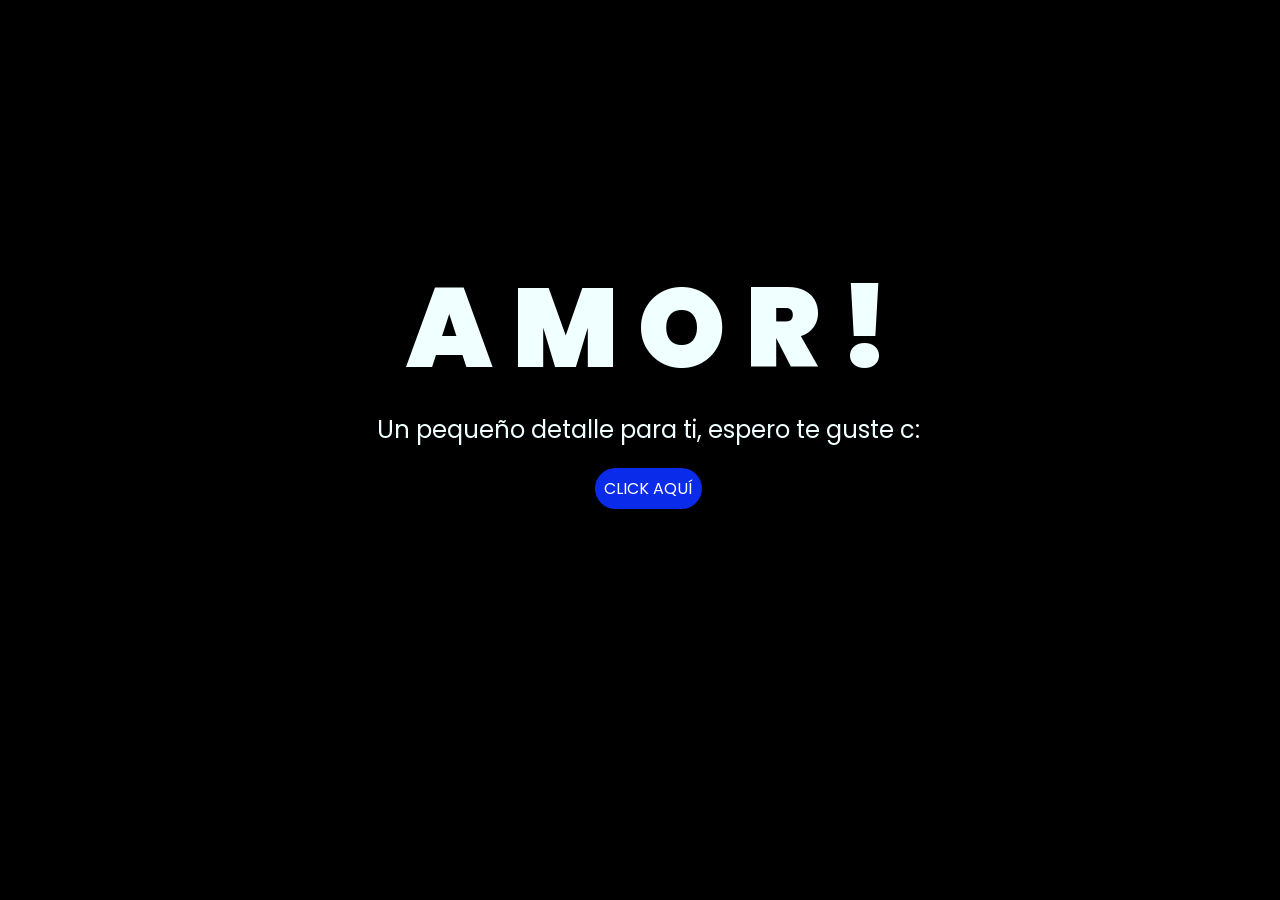
==== index.html @ d90cb4e6 "add: make index." ====
﻿<!DOCTYPE html>
<html lang="es">

<head>
    <meta charset="UTF-8">
    <meta http-equiv="X-UA-Compatible" content="IE=edge">
    <meta name="viewport" content="width=device-width, initial-scale=1.0">
    <link rel="stylesheet" href="css/style.css">
    <link rel="icon" href="images/flowers.png" type="image/x-icon">
    <title>Para ti mi noviecita bonita</title>
</head>

<body>
<div class="greetings">
    <span>A</span>
    <span>M</span>
    <span>O</span>
    <span>R</span>
    <span>!</span>
</div>
<div class="description">
    <span>Un pequeño detalle para ti, espero te guste c: </span>
</div>
<div class="button">
    <button class="botones">
        <a href="flower.html" style="color: #fff;">CLICK AQUÍ</a>
    </button>
</div>

<div id="corazones"></div>

<script>
    const contenedor = document.getElementById('corazones');
    const totalCorazones = 25;

    for (let i = 0; i < totalCorazones; i++) {
        const corazon = document.createElement('div');
        corazon.className = 'corazon';
        corazon.style.left = Math.random() * 100 + '%';
        corazon.style.animationDelay = Math.random() * 10 + 's';
        corazon.style.animationDuration = (10 + Math.random() * 6) + 's';
        contenedor.appendChild(corazon);
    }
</script>

</body>

</html>
---- css/style.css ----
﻿@import url('https://fonts.googleapis.com/css2?family=Poppins:ital,wght@0,500;1,900&display=swap');
*{
    font-family: 'Poppins',cursive;
}
body{
    color: azure;
    width: 100%;
    height: 82vh;
    display: flex;
    flex-direction: column;
    align-items: center;
    justify-content: center;
    background-color: black;
    /* padding-top: -30; */
}

.botones{
    padding: 9px;
    border-radius: 80px;
    background-color: transparent;
    border: none;
}

.botones a{
    background-color: #0a2be9;
    padding: 9px;
    border-radius: 80px;
    -webkit-border-radius: 80px;
    -moz-border-radius: 80px;
    -ms-border-radius: 80px;
    -o-border-radius: 80px;

}

.botones a:focus{
    background-color: rgb(50, 194, 194);
}

.greetings{
    font-size: 7rem;
    font-weight: 900;
}
.greetings > span{
    animation: glow 2.5s ease-in-out infinite;
}
@keyframes glow{
    0%, 100%{
        color: #fff;
        text-shadow: 0 0 12px #39c6d6, 0 0 50px #39c6d6, 0 0 100px #39c6d6;
    }
    10%, 90%{
        color: #111;
        text-shadow: none;
    }
}
.greetings > span:nth-child(2){
    animation-delay: .2s ;
}
.greetings > span:nth-child(3){
    animation-delay: .4s ;
}
.greetings > span:nth-child(4){
    animation-delay: .6s;
}
.greetings > span:nth-child(5){
    animation-delay: .8s;
}
.greetings > span:nth-child(6){
    animation-delay: 1s;
}

.description{
    font-size: 1.5rem;
    margin-bottom: 20px;
}

.button a{
    text-decoration: none;
    font-size: 1rem;
    color: #111;
}

@media screen and (max-width:574px){
    .greetings{
        display: block;
        font-size: 4rem;
        font-weight: 800;
        text-align: center;
    }
    .description{
        font-size: 2rem;
    }

    .button a{
        font-size: 1rem;
    }
}
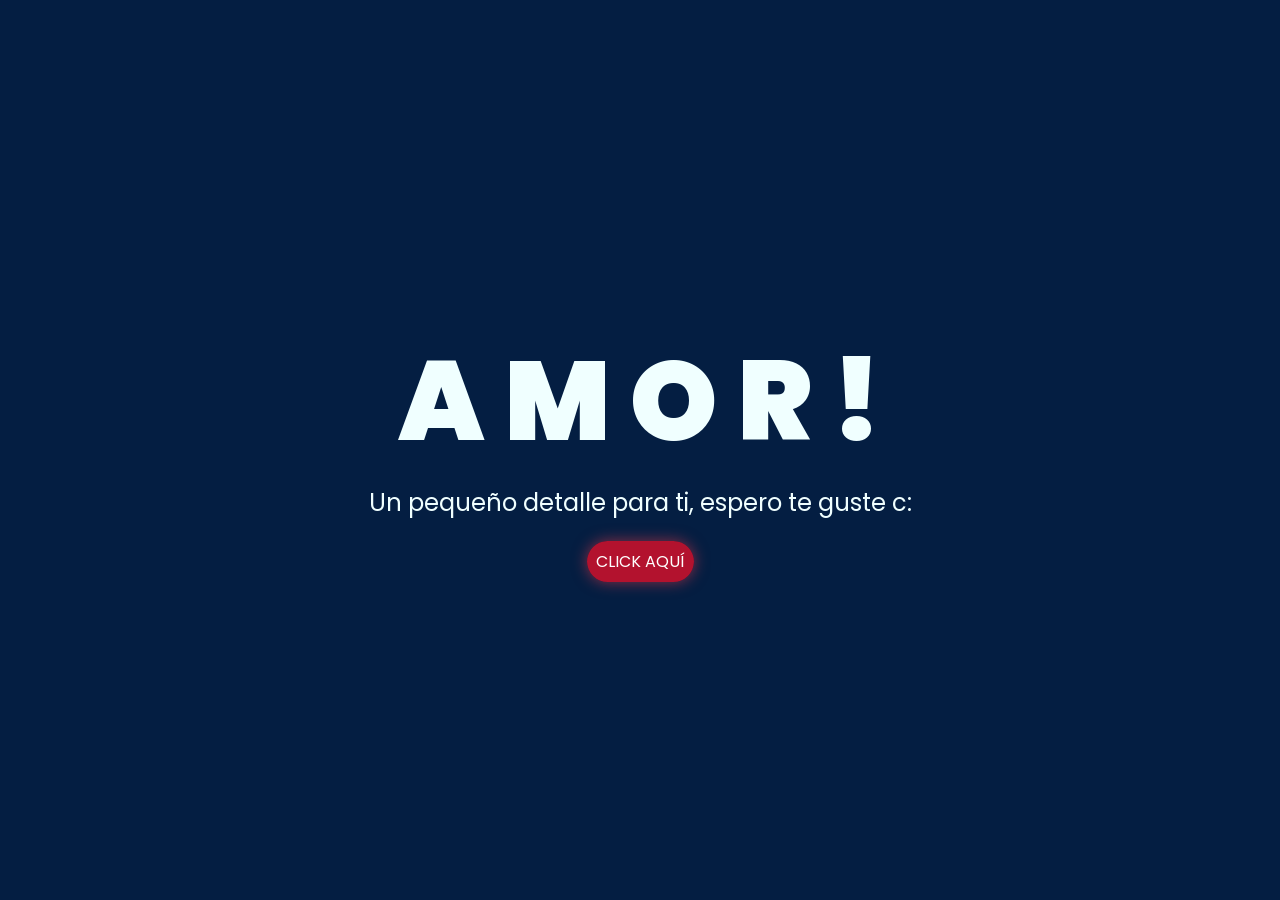
==== commit f0fd6c3a: "add: update the index." ====
--- a/index.html
+++ b/index.html
@@ -45,4 +45,4 @@
 
 </body>
 
-</html>+</html>
--- a/css/style.css
+++ b/css/style.css
@@ -5,13 +5,16 @@
 body{
     color: azure;
     width: 100%;
-    height: 82vh;
+    height: 100vh;
     display: flex;
     flex-direction: column;
     align-items: center;
     justify-content: center;
-    background-color: black;
-    /* padding-top: -30; */
+    background-color: #041e42;
+    overflow: hidden;
+    position: relative;
+    margin: 0;
+    padding: 0;
 }
 
 .botones{
@@ -19,26 +22,30 @@
     border-radius: 80px;
     background-color: transparent;
     border: none;
+    position: relative;
+    z-index: 2;
 }
 
 .botones a{
-    background-color: #0a2be9;
+    background-color: #b3122e;
     padding: 9px;
     border-radius: 80px;
     -webkit-border-radius: 80px;
     -moz-border-radius: 80px;
     -ms-border-radius: 80px;
     -o-border-radius: 80px;
-
+    box-shadow: 0 0 15px rgba(230, 57, 70, 0.6);
 }
 
 .botones a:focus{
-    background-color: rgb(50, 194, 194);
+    background-color: #e63946;
 }
 
 .greetings{
     font-size: 7rem;
     font-weight: 900;
+    position: relative;
+    z-index: 2;
 }
 .greetings > span{
     animation: glow 2.5s ease-in-out infinite;
@@ -46,7 +53,7 @@
 @keyframes glow{
     0%, 100%{
         color: #fff;
-        text-shadow: 0 0 12px #39c6d6, 0 0 50px #39c6d6, 0 0 100px #39c6d6;
+        text-shadow: 0 0 12px #e63946, 0 0 50px #e63946, 0 0 100px #e63946;
     }
     10%, 90%{
         color: #111;
@@ -72,23 +79,86 @@
 .description{
     font-size: 1.5rem;
     margin-bottom: 20px;
+    position: relative;
+    z-index: 2;
 }
 
 .button a{
     text-decoration: none;
     font-size: 1rem;
-    color: #111;
+    color: #fff;
+}
+
+/* CORAZONES CAYENDO */
+.corazon {
+    position: absolute;
+    top: -20px;
+    width: 16px;
+    height: 16px;
+    background: #e63946;
+    transform: rotate(45deg);
+    opacity: 0;
+    animation: caer 12s linear infinite;
+    z-index: 0;
+}
+
+.corazon::before,
+.corazon::after {
+    content: '';
+    position: absolute;
+    width: 16px;
+    height: 16px;
+    background: #e63946;
+    border-radius: 50%;
+}
+
+.corazon::before {
+    top: -8px;
+    left: 0;
+}
+
+.corazon::after {
+    left: -8px;
+    top: 0;
+}
+
+@keyframes caer {
+    0% {
+        transform: translateY(-20px) rotate(45deg);
+        opacity: 0;
+    }
+    10% {
+        opacity: 0.9;
+    }
+    90% {
+        opacity: 0.7;
+    }
+    100% {
+        transform: translateY(110vh) rotate(405deg);
+        opacity: 0;
+    }
 }
 
 @media screen and (max-width:574px){
+    body{
+        padding: 0 20px;
+        box-sizing: border-box;
+    }
     .greetings{
-        display: block;
-        font-size: 4rem;
+        display: flex;
+        flex-wrap: wrap;
+        justify-content: center;
+        font-size: 3rem;
         font-weight: 800;
         text-align: center;
+        line-height: 1.2;
+        max-width: 100%;
     }
     .description{
-        font-size: 2rem;
+        font-size: 1.3rem;
+        text-align: center;
+        padding: 0 10px;
+        max-width: 90%;
     }
 
     .button a{
